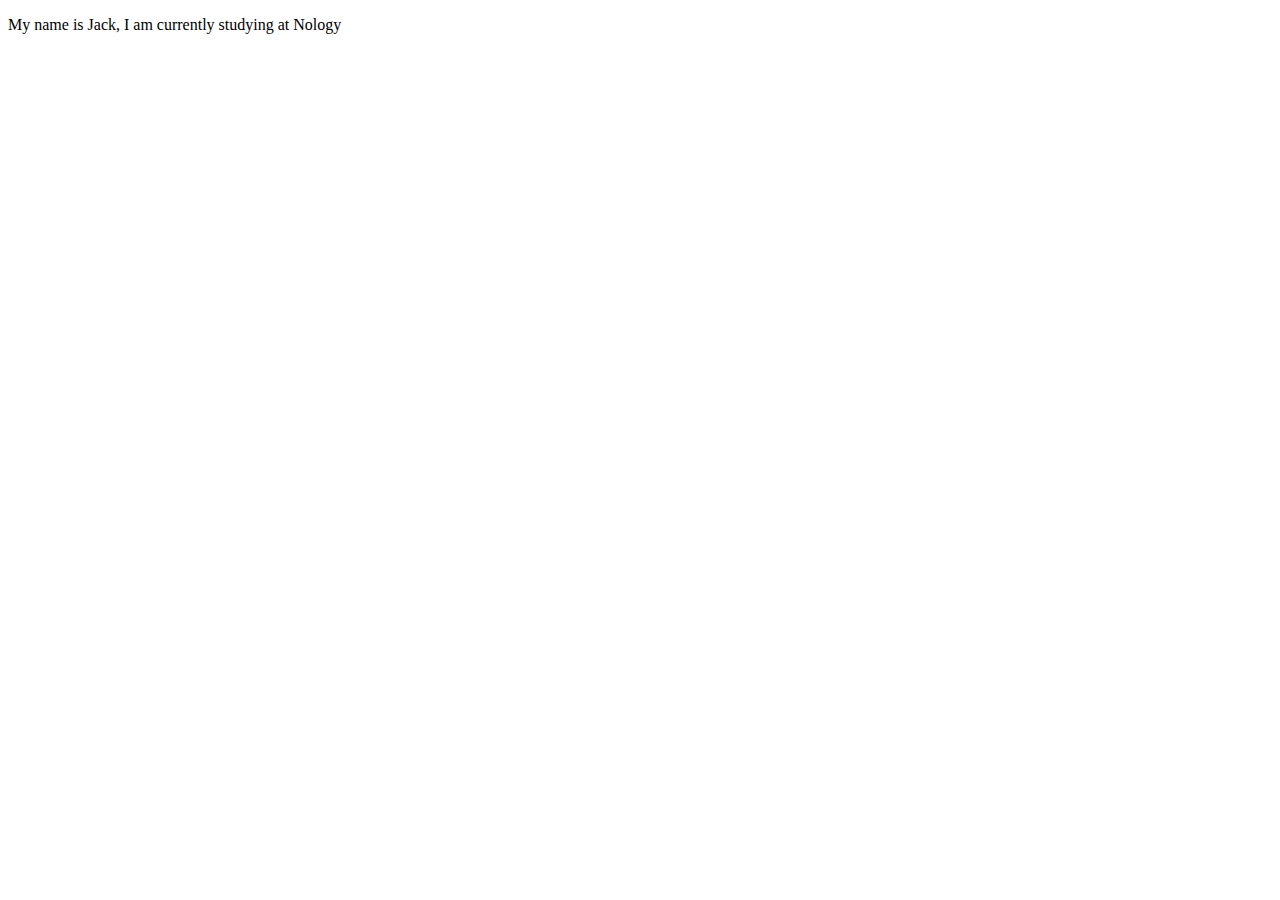
==== index.html @ f88033a5 "paragraph added to about-me branch" ====
<!DOCTYPE html>
<html lang="en">
  <head>
    <meta charset="UTF-8" />
    <meta name="viewport" content="width=device-width, initial-scale=1.0" />
    <title>Document</title>
  </head>
  <body>
    <p>My name is Jack, I am currently studying at Nology</p>
  </body>
</html>
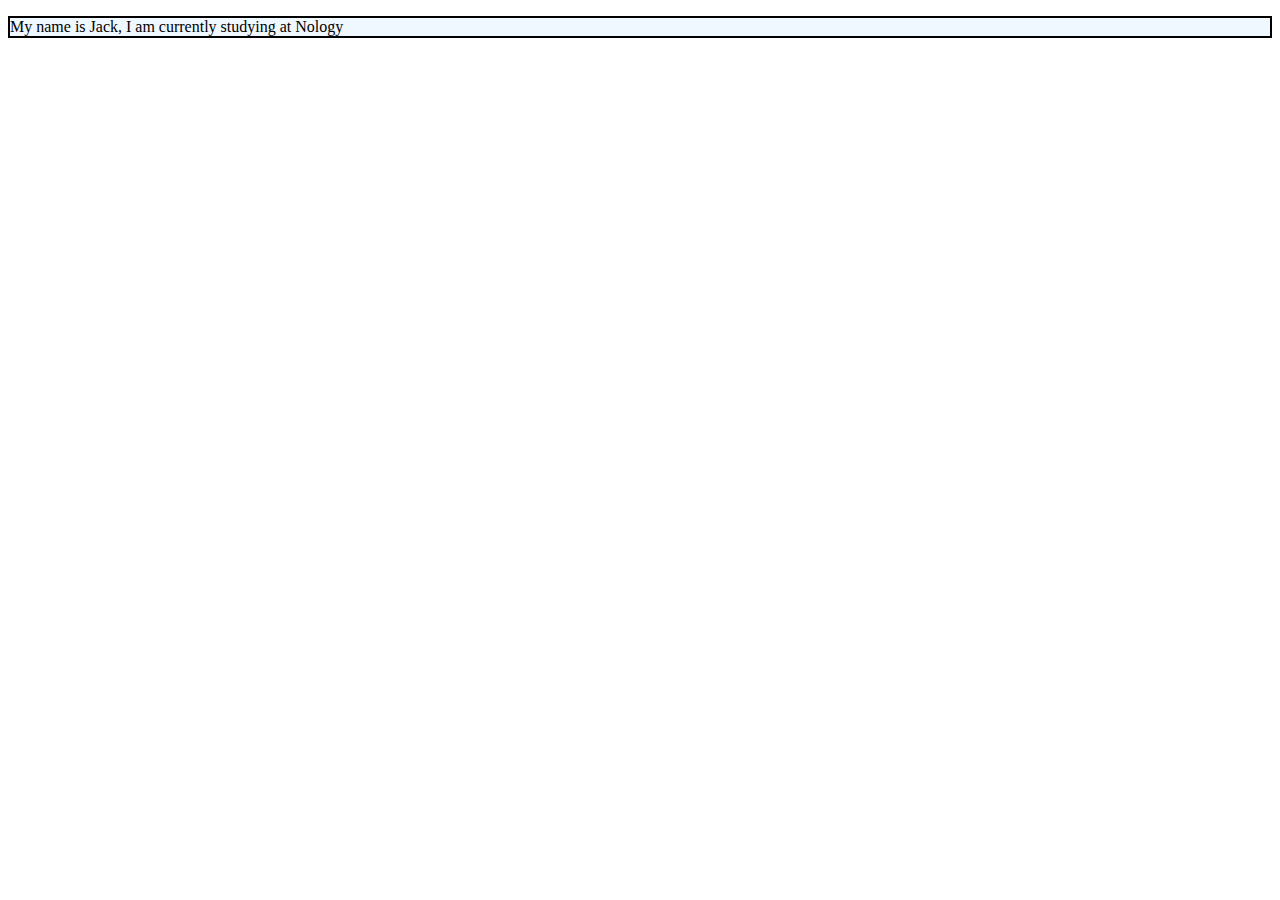
==== commit dce1055b: "added basic styling of paragraph to styling branch" ====
--- a/index.html
+++ b/index.html
@@ -3,7 +3,8 @@
   <head>
     <meta charset="UTF-8" />
     <meta name="viewport" content="width=device-width, initial-scale=1.0" />
-    <title>Document</title>
+    <title>pull req training</title>
+    <link rel="stylesheet" href="style.css" />
   </head>
   <body>
     <p>My name is Jack, I am currently studying at Nology</p>
--- a/style.css
+++ b/style.css
@@ -0,0 +1,4 @@
+p {
+  border: 2px solid black;
+  background-color: aliceblue;
+}
